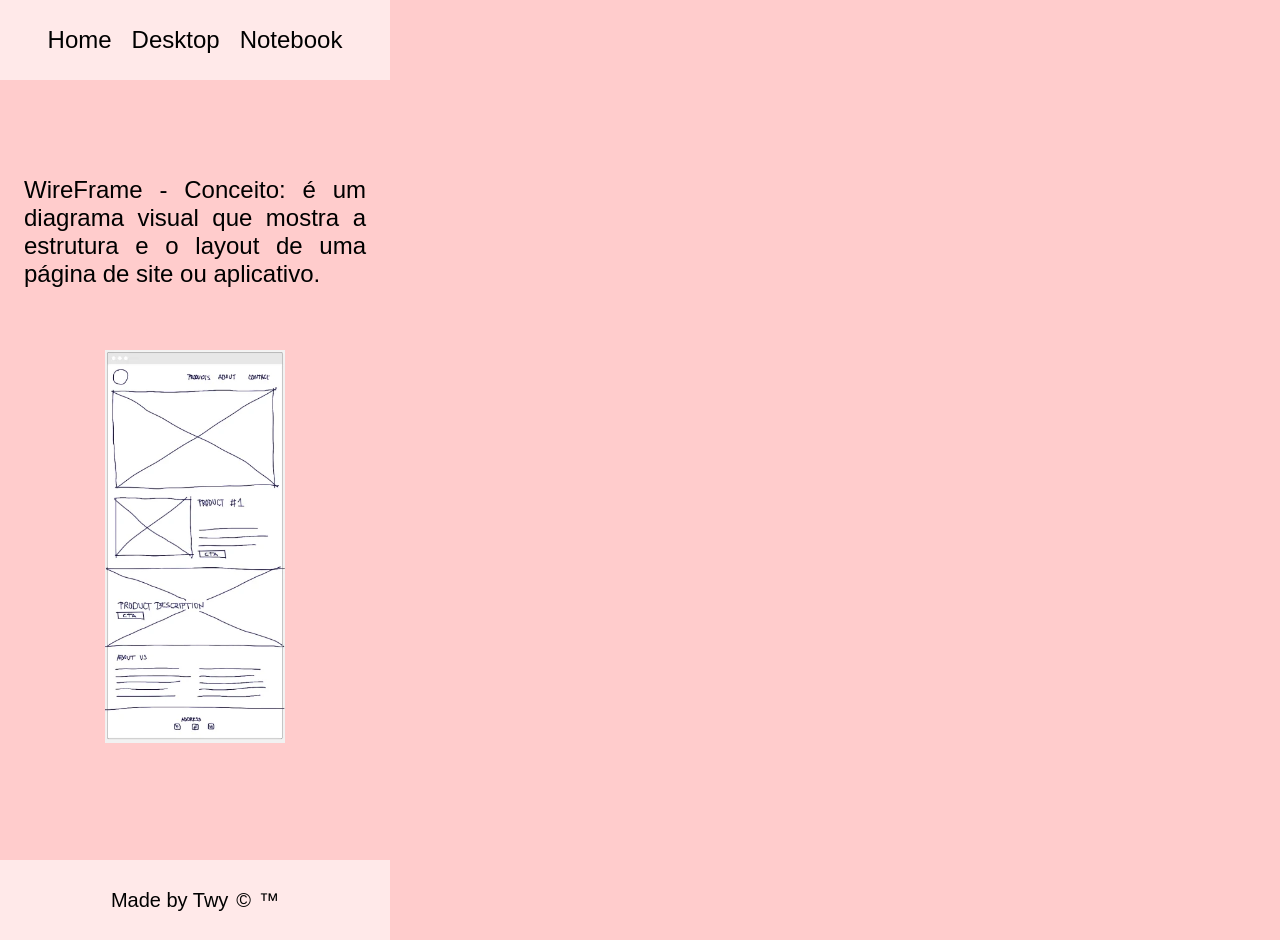
==== index.html @ 58f7b0d9 "first commit" ====
<!DOCTYPE html>
<html lang="pt-BR">
<head>
    <meta charset="UTF-8">
    <meta name="viewport" content="width=device-width, initial-scale=1.0">
    <link rel="stylesheet" href="./style.css">
    <title>Figma</title>
</head>
<body>
    <header>
        <nav>
        &emsp;<a href="index.html">Home</a>&emsp;
        <a href="desktop.html">Desktop</a>&emsp;
        <a href="notebook.html">Notebook</a>&emsp;
        </nav>
        <!-- <p>Home</p> -->
        <!-- <p>NoteBook</p> -->
        <!-- <p>Desktop</p> -->
    </header>
    <main>
        <p>WireFrame - Conceito: é um diagrama visual que mostra a estrutura e o layout de uma página de site ou aplicativo.</p>
        <div class="wire">
            <img src="./img/wireframe.png" alt="">
        </div>        
    </main>
    <footer>
        <p>Made by Twy</p>
        <p>&copy;</p>
        <p>&trade;</p>
    </footer>
</body>
</html>
---- style.css ----
*{
    margin: 0;
    padding: 0;
}

body{
    background-color: #FFCCCC;
    width: 390px;
    height: 844px;
}

header{
    width: 390px;
    height: 80px;
    background-color: #FFE9E9;
    display: flex;
    flex-direction: row;
    justify-content: center;
    align-items: center;
    gap: 16px;
}

header nav a{
    text-align: center;
    color: #000000;
    font-size: 24px;
    font-family: Tahoma, sans-serif;
    text-decoration: none;
    
}

main{
    width: 390px;
    height: 684px;
    background-color: #FFCCCC;
}

main p{
    margin-top: 96px;
    margin-left: 24px;
    margin-right: 24px;
    text-align: justify;
    background-color: #FFCCCC;
    color: #000000;
    font-size: 24px;
    font-family: Tahoma, sans-serif;
}

main .wire{
    margin-top: 32px;
    height: 453px;
    display: flex;
    flex-direction: row;
    justify-content: center;
    align-items: center;
}

main .notebook{
    margin-top: 32px;
    height: 180px;
    display: flex;
    flex-direction: row;
    justify-content: center;
    align-items: center;
}

main .wire img{
    width: 180px;
    height: 393px;
}

main .notebook img{
    width: 180px;
    height: 180px;
}


footer{
    width: 390px;
    height: 80px;
    background-color: #FFE9E9;
    display: flex;
    flex-direction: row;
    justify-content: center;
    align-items: center;
    gap: 8px;
}

footer p{
    text-align: center;
    color: #000000;
    font-family: Tahoma, sans-serif;
    font-size: 20px;
}
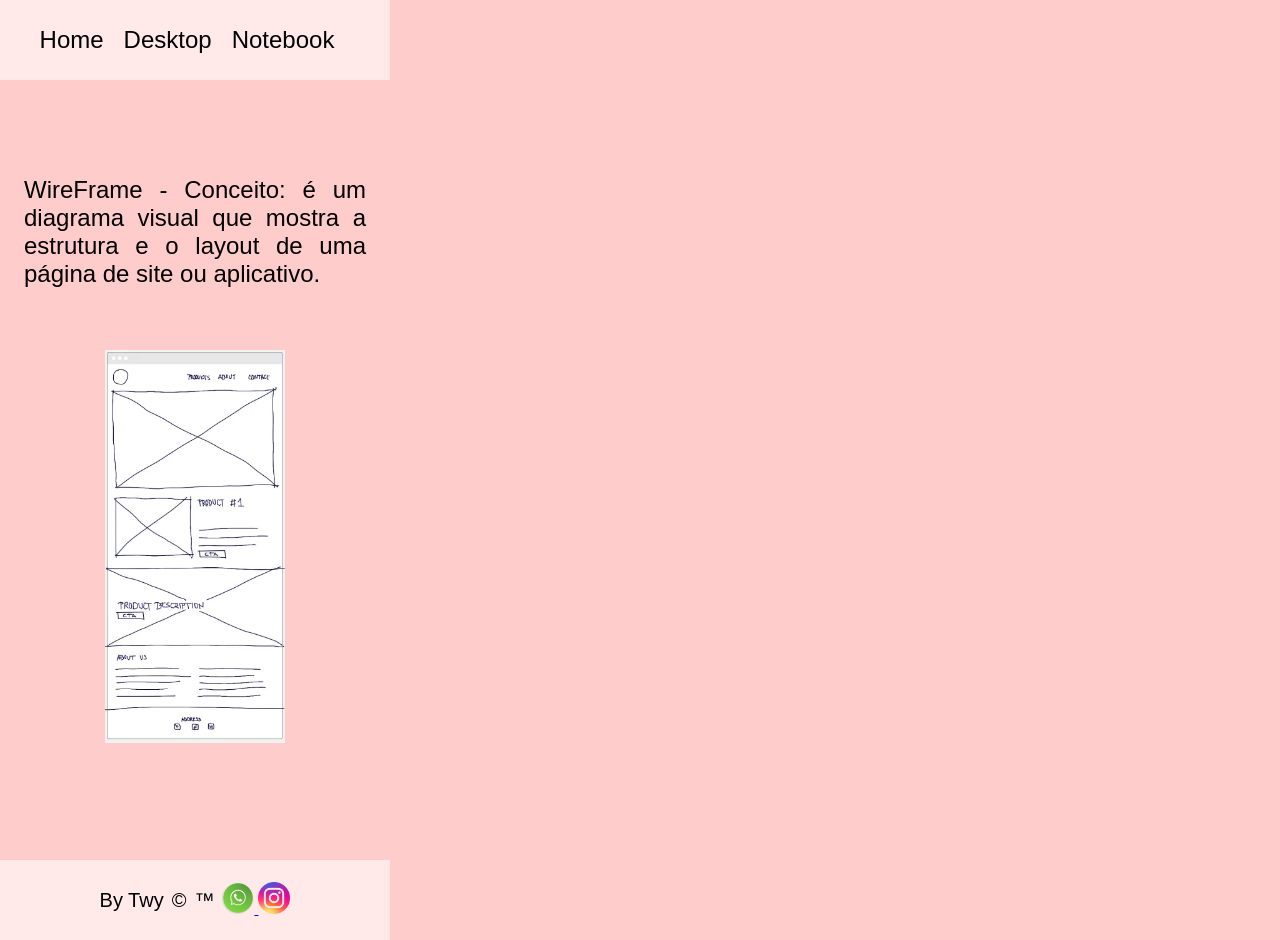
==== commit c74e6622: "second commit" ====
--- a/index.html
+++ b/index.html
@@ -4,29 +4,35 @@
     <meta charset="UTF-8">
     <meta name="viewport" content="width=device-width, initial-scale=1.0">
     <link rel="stylesheet" href="./style.css">
-    <title>Figma</title>
+    <title>Projetinho de verão</title>
 </head>
 <body>
     <header>
         <nav>
-        &emsp;<a href="index.html">Home</a>&emsp;
+        <a href="index.html">Home</a>&emsp;
         <a href="desktop.html">Desktop</a>&emsp;
         <a href="notebook.html">Notebook</a>&emsp;
         </nav>
-        <!-- <p>Home</p> -->
-        <!-- <p>NoteBook</p> -->
-        <!-- <p>Desktop</p> -->
+        
     </header>
     <main>
         <p>WireFrame - Conceito: é um diagrama visual que mostra a estrutura e o layout de uma página de site ou aplicativo.</p>
         <div class="wire">
-            <img src="./img/wireframe.png" alt="">
+            <img src="./img/wireframe.png" alt="Imagem de um wireframe">
         </div>        
     </main>
     <footer>
-        <p>Made by Twy</p>
+        <p>By Twy</p>
         <p>&copy;</p>
         <p>&trade;</p>
+        <div class="rd-sociais">
+            <a href="http://wa.me/47992904328">
+                <img src="./img/Whatsapp.png" alt="ícone do WhatsApp">
+            </a>
+            <a href="http://www.instagram.com/matheusx_.tw">
+                <img src="./img/Instagram.png" alt="ícone do Instagram">
+            </a>
+        </div>
     </footer>
 </body>
-</html>+</html>
--- a/style.css
+++ b/style.css
@@ -91,4 +91,11 @@
     color: #000000;
     font-family: Tahoma, sans-serif;
     font-size: 20px;
+}
+footer div img{
+    width: 32px;
+    height: 32px;
+    justify-content:flex-end;
+    align-items:flex-end;
+
 }
